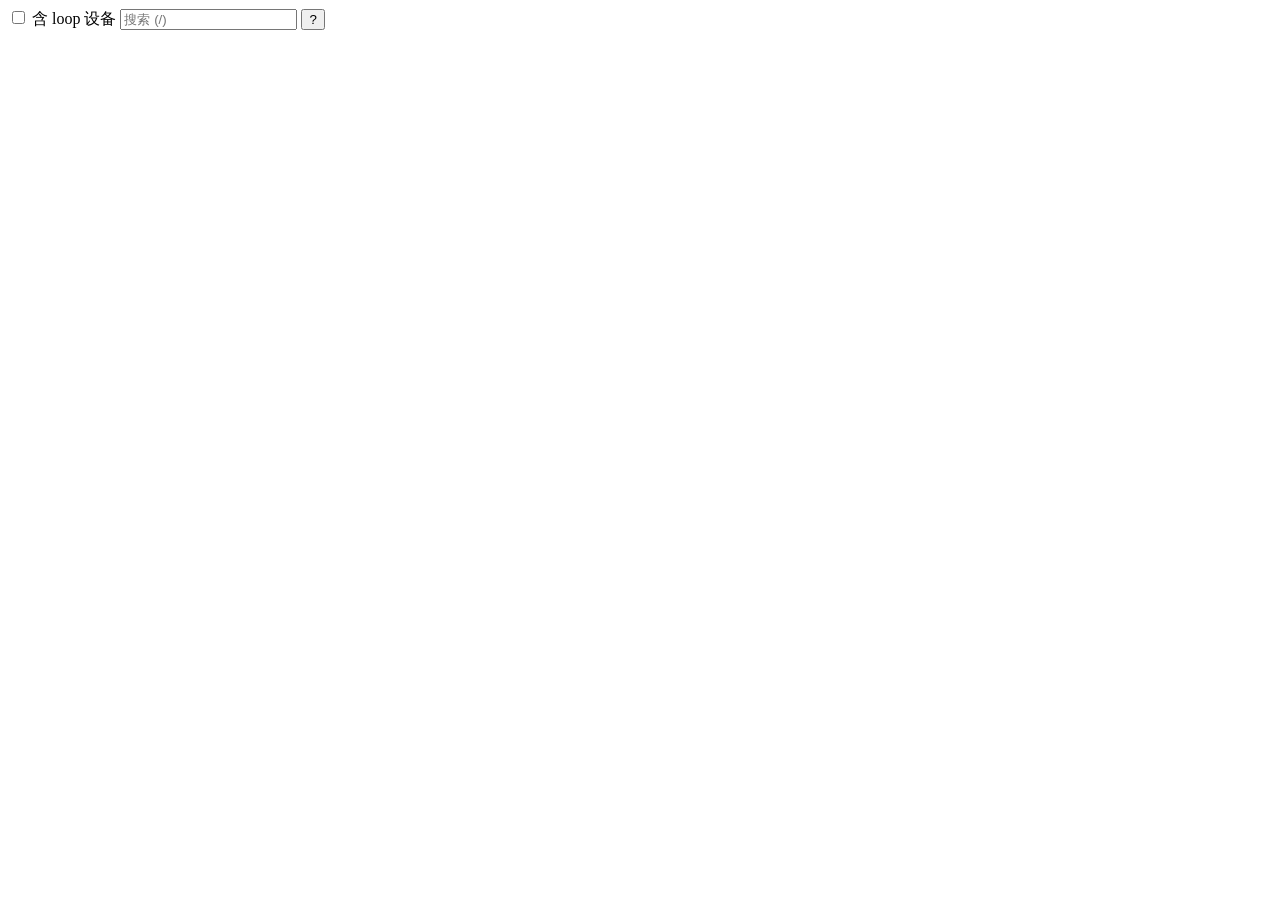
==== web/index.html @ 7a608eec "Add single-file HTML frontend: timeline, IO tracks and Perfetto-style navigation Canvas timeline wit" ====
<!DOCTYPE html>
<html lang="zh-CN">
<head>
<meta charset="utf-8">
<meta name="viewport" content="width=device-width, initial-scale=1">
<title>__TITLE__</title>
<style>/*__CSS__*/</style>
</head>
<body>
<div id="app">
  <header id="topbar">
    <span id="title" title=""></span>
    <span id="devinfo"></span>
    <span class="spacer"></span>
    <label id="looplbl"><input type="checkbox" id="loopchk"> 含 loop 设备</label>
    <input id="search" type="text" placeholder="搜索 (/)" autocomplete="off" spellcheck="false">
    <button id="helpbtn" title="快捷键 (?)">?</button>
  </header>
  <div id="quality"></div>
  <div id="overwrap"><canvas id="overview"></canvas><div id="brush"></div></div>
  <canvas id="ruler"></canvas>
  <div id="main">
    <div id="namescol"><div id="namesinner"></div></div>
    <div id="scroll"><div id="scrollinner"><canvas id="canvas"></canvas></div></div>
  </div>
  <div id="split"></div>
  <div id="panel">
    <div id="tabs"></div>
    <div id="panelbody"></div>
  </div>
  <div id="tooltip"></div>
  <div id="helpov"></div>
</div>
<script type="application/octet-stream" id="payload">__PAYLOAD__</script>
<script>/*__JS__*/</script>
</body>
</html>
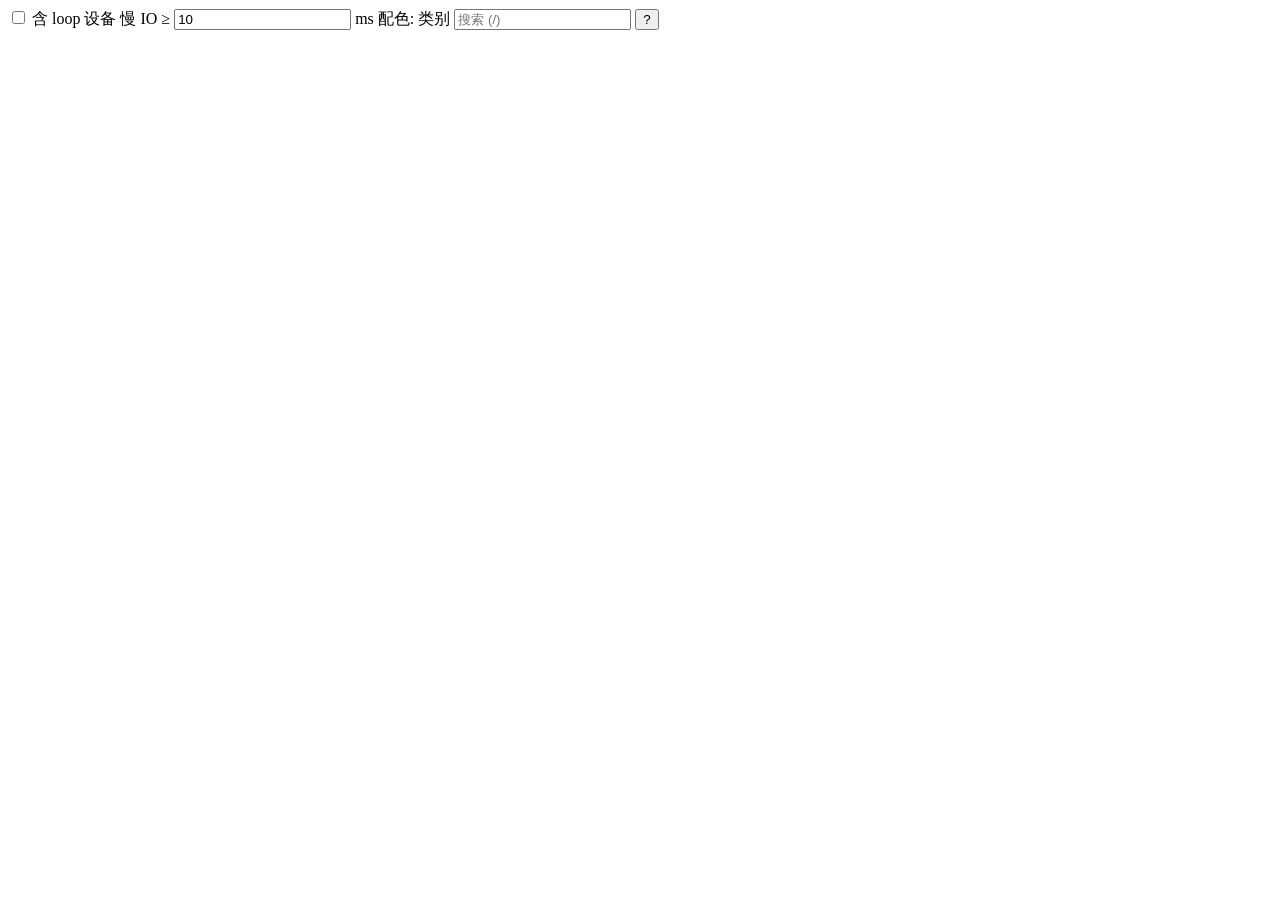
==== commit 0144e475: "Add analysis panels: area stats, latency, slow IO, key-thread blocking and flow arrows All tabs shar" ====
--- a/web/index.html
+++ b/web/index.html
@@ -13,6 +13,8 @@
     <span id="devinfo"></span>
     <span class="spacer"></span>
     <label id="looplbl"><input type="checkbox" id="loopchk"> 含 loop 设备</label>
+    <label id="slowlbl">慢 IO ≥ <input type="number" id="slowms" value="10" min="0" step="1"> ms</label>
+    <span id="cmode">配色: 类别</span>
     <input id="search" type="text" placeholder="搜索 (/)" autocomplete="off" spellcheck="false">
     <button id="helpbtn" title="快捷键 (?)">?</button>
   </header>
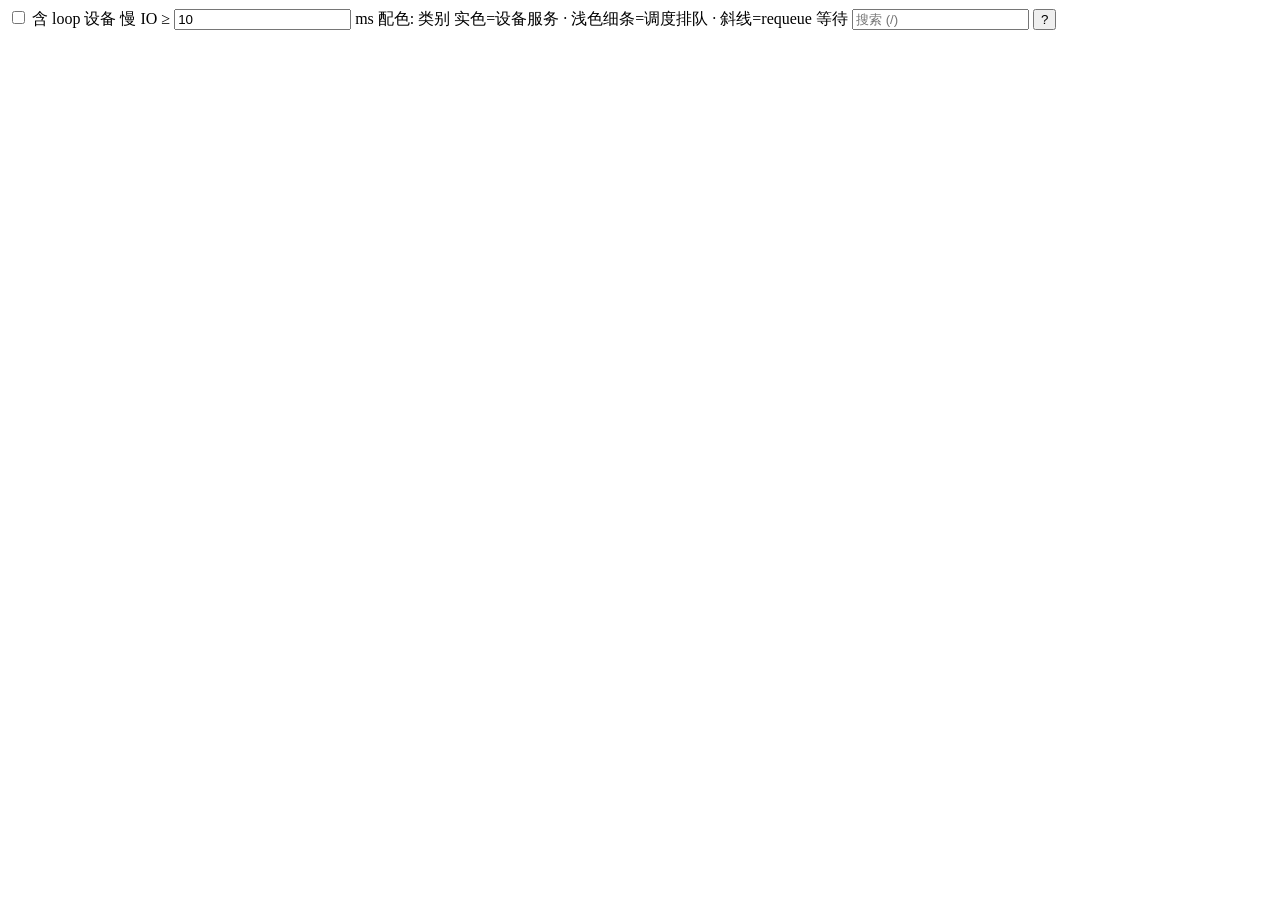
==== commit 57f54171: "Show request lifecycle phases and per-device scheduler queue lanes; fix flush pairing Thread IO rows" ====
--- a/web/index.html
+++ b/web/index.html
@@ -15,6 +15,7 @@
     <label id="looplbl"><input type="checkbox" id="loopchk"> 含 loop 设备</label>
     <label id="slowlbl">慢 IO ≥ <input type="number" id="slowms" value="10" min="0" step="1"> ms</label>
     <span id="cmode">配色: 类别</span>
+    <span id="segnote" title="请求生命周期分段">实色=设备服务 · 浅色细条=调度排队 · 斜线=requeue 等待</span>
     <input id="search" type="text" placeholder="搜索 (/)" autocomplete="off" spellcheck="false">
     <button id="helpbtn" title="快捷键 (?)">?</button>
   </header>
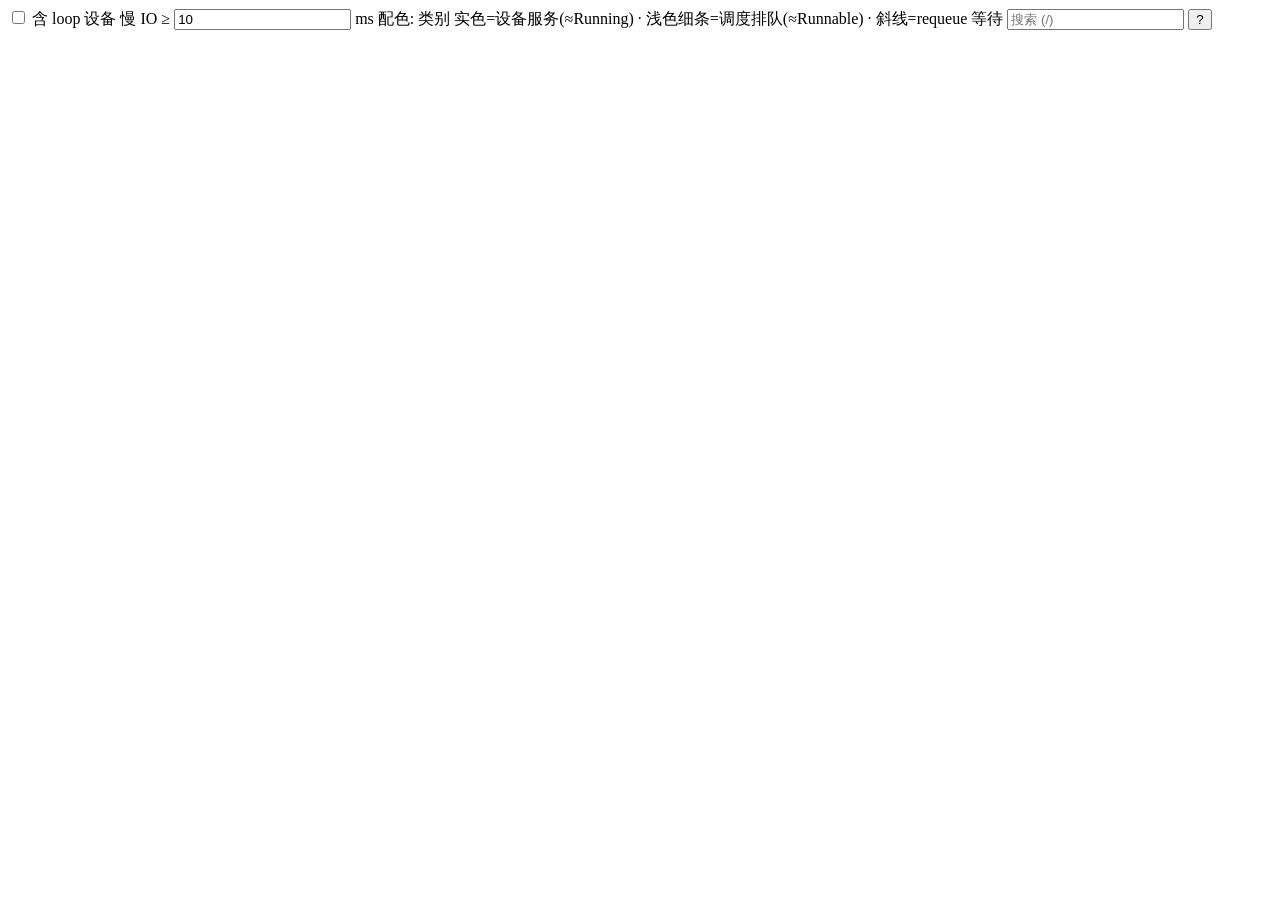
==== commit a34cc1e7: "Add selection speed summary with read/write Top N, Q panel drawer and selectable panel text The old " ====
--- a/web/index.html
+++ b/web/index.html
@@ -15,7 +15,7 @@
     <label id="looplbl"><input type="checkbox" id="loopchk"> 含 loop 设备</label>
     <label id="slowlbl">慢 IO ≥ <input type="number" id="slowms" value="10" min="0" step="1"> ms</label>
     <span id="cmode">配色: 类别</span>
-    <span id="segnote" title="请求生命周期分段">实色=设备服务 · 浅色细条=调度排队 · 斜线=requeue 等待</span>
+    <span id="segnote" title="请求生命周期分段">实色=设备服务(≈Running) · 浅色细条=调度排队(≈Runnable) · 斜线=requeue 等待</span>
     <input id="search" type="text" placeholder="搜索 (/)" autocomplete="off" spellcheck="false">
     <button id="helpbtn" title="快捷键 (?)">?</button>
   </header>
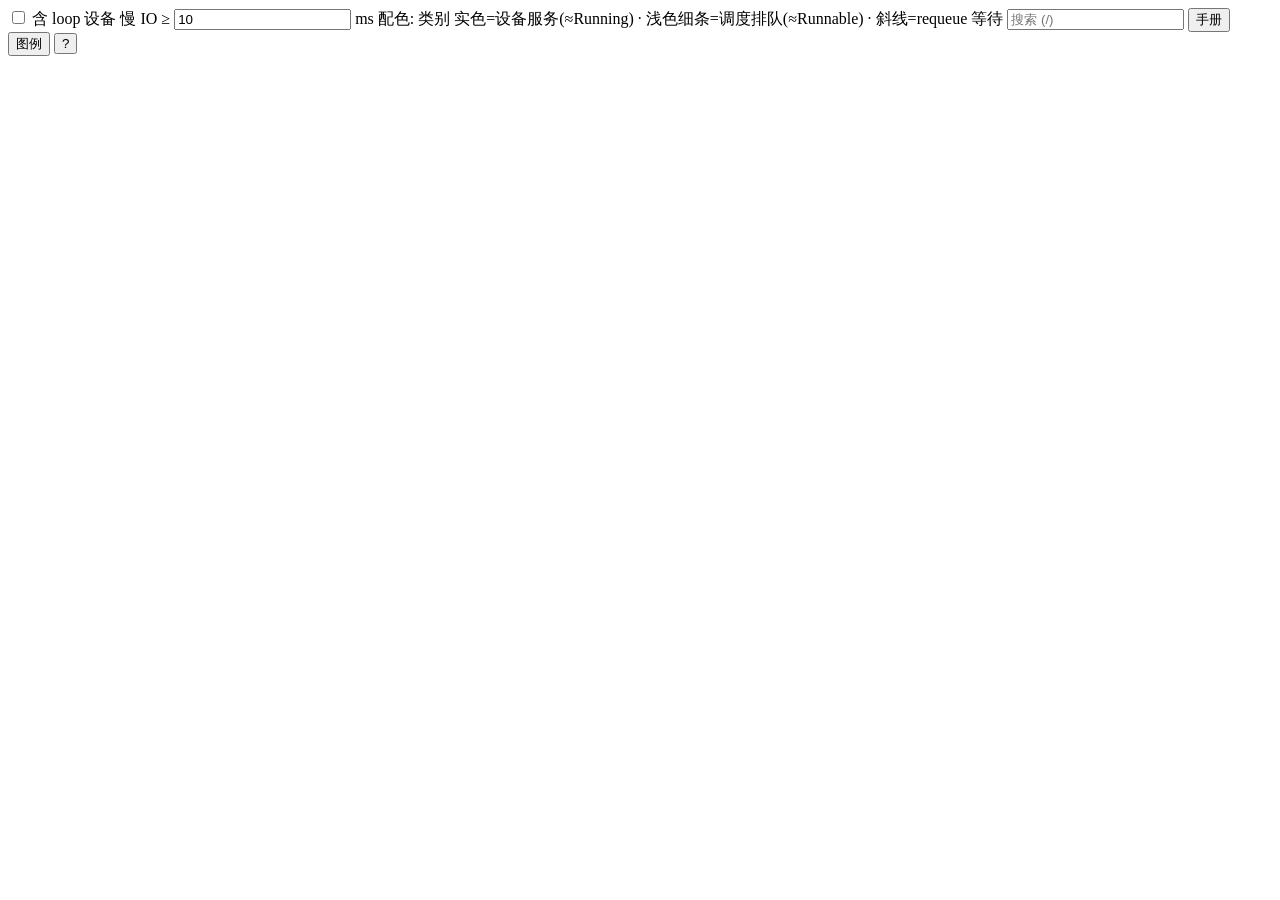
==== commit 1a3b8a51: "Add colour legend popup and embedded user manual so first-time readers can interpret colours and fea" ====
--- a/web/index.html
+++ b/web/index.html
@@ -14,9 +14,11 @@
     <span class="spacer"></span>
     <label id="looplbl"><input type="checkbox" id="loopchk"> 含 loop 设备</label>
     <label id="slowlbl">慢 IO ≥ <input type="number" id="slowms" value="10" min="0" step="1"> ms</label>
-    <span id="cmode">配色: 类别</span>
+    <span id="cmode" title="点击查看图例 (L)">配色: 类别</span>
     <span id="segnote" title="请求生命周期分段">实色=设备服务(≈Running) · 浅色细条=调度排队(≈Runnable) · 斜线=requeue 等待</span>
     <input id="search" type="text" placeholder="搜索 (/)" autocomplete="off" spellcheck="false">
+    <button id="manualbtn" title="使用手册">手册</button>
+    <button id="legendbtn" title="颜色图例 (L)">图例</button>
     <button id="helpbtn" title="快捷键 (?)">?</button>
   </header>
   <div id="quality"></div>
@@ -33,6 +35,8 @@
   </div>
   <div id="tooltip"></div>
   <div id="helpov"></div>
+  <div id="legendov"></div>
+  <div id="manualov"><div class="card"><nav id="manualtoc"></nav><article id="manualbody"><!--__MANUAL__--></article></div></div>
 </div>
 <script type="application/octet-stream" id="payload">__PAYLOAD__</script>
 <script>/*__JS__*/</script>
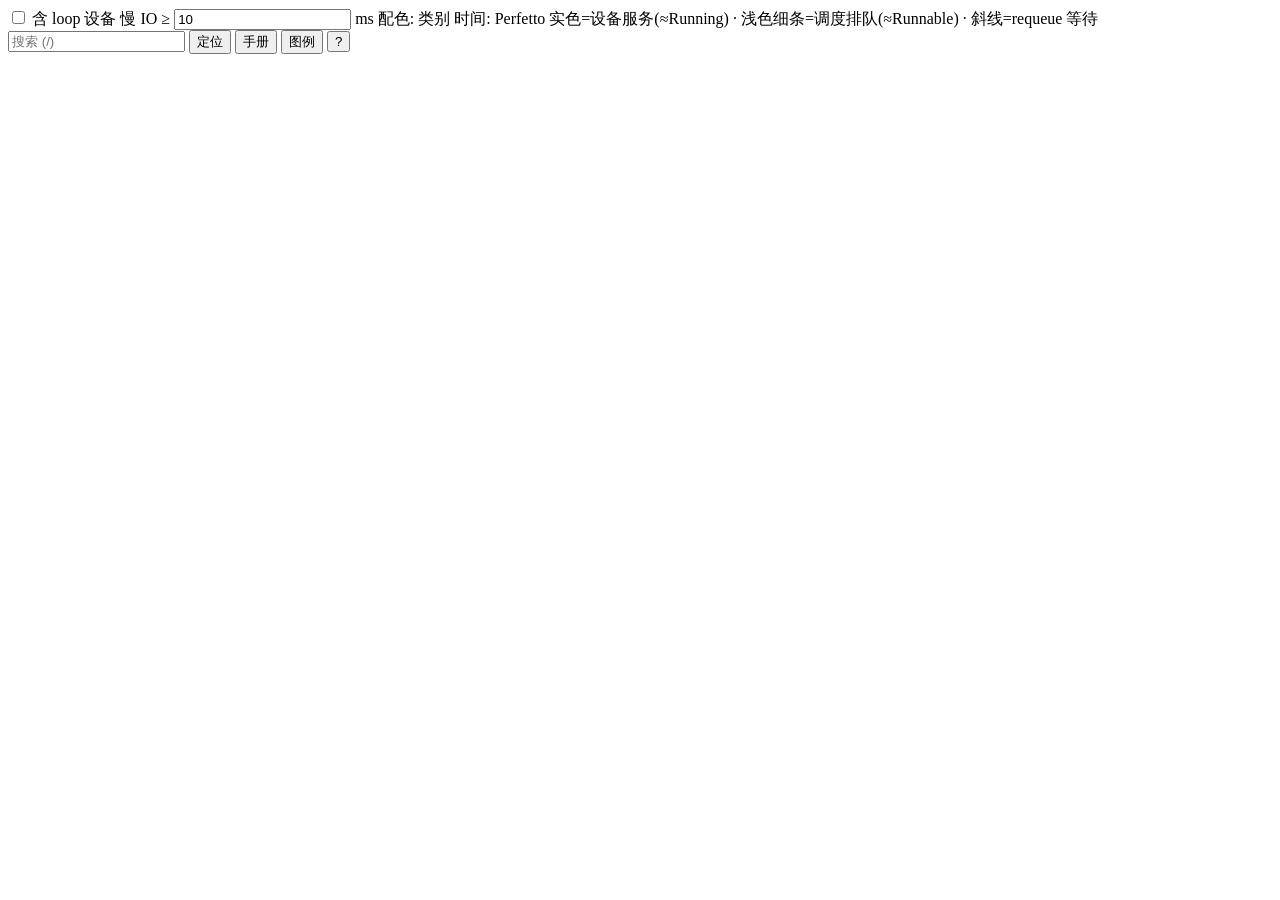
==== commit 902b2054: "Show times on Perfetto UI's origin and add a G "定位" dialog so scenario phases found in Perfetto (col" ====
--- a/web/index.html
+++ b/web/index.html
@@ -2,6 +2,7 @@
 <html lang="zh-CN">
 <head>
 <meta charset="utf-8">
+<meta name="generator" content="__GENERATOR__">
 <meta name="viewport" content="width=device-width, initial-scale=1">
 <title>__TITLE__</title>
 <style>/*__CSS__*/</style>
@@ -11,12 +12,15 @@
   <header id="topbar">
     <span id="title" title=""></span>
     <span id="devinfo"></span>
+    <span id="toolver"></span>
     <span class="spacer"></span>
     <label id="looplbl"><input type="checkbox" id="loopchk"> 含 loop 设备</label>
     <label id="slowlbl">慢 IO ≥ <input type="number" id="slowms" value="10" min="0" step="1"> ms</label>
     <span id="cmode" title="点击查看图例 (L)">配色: 类别</span>
+    <span id="tbase" title="">时间: Perfetto</span>
     <span id="segnote" title="请求生命周期分段">实色=设备服务(≈Running) · 浅色细条=调度排队(≈Runnable) · 斜线=requeue 等待</span>
     <input id="search" type="text" placeholder="搜索 (/)" autocomplete="off" spellcheck="false">
+    <button id="gotobtn" title="按 Perfetto 时间设选区 / 标记 (G)">定位</button>
     <button id="manualbtn" title="使用手册">手册</button>
     <button id="legendbtn" title="颜色图例 (L)">图例</button>
     <button id="helpbtn" title="快捷键 (?)">?</button>
@@ -36,6 +40,7 @@
   <div id="tooltip"></div>
   <div id="helpov"></div>
   <div id="legendov"></div>
+  <div id="gotoov"></div>
   <div id="manualov"><div class="card"><nav id="manualtoc"></nav><article id="manualbody"><!--__MANUAL__--></article></div></div>
 </div>
 <script type="application/octet-stream" id="payload">__PAYLOAD__</script>
